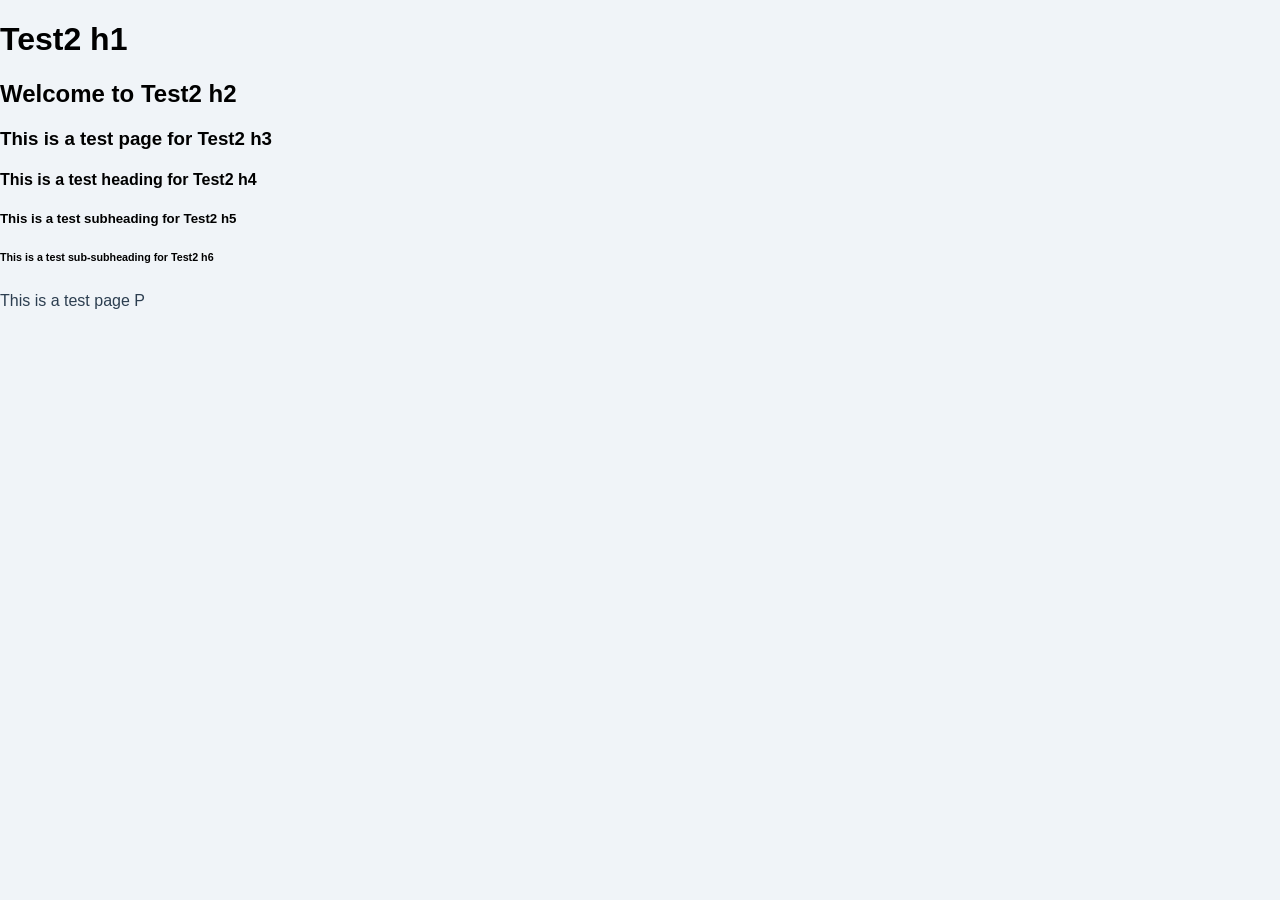
==== web_practice/index.html @ 7f4972f2 "changes made" ====
<!doctype html>
<html lang="en">
  <head>
    <meta charset="UTF-8" />
    <meta name="viewport" content="width=device-width, initial-scale=1.0" />
    <title>Test2</title>
    <link rel="stylesheet" href="styles.css" />
  </head>
  <body>
    <h1>Test2 h1</h1>
    <b><h2>Welcome to Test2 h2</h2></b>
    <h3>This is a test page for Test2 h3</h3>
    <h4>This is a test heading for Test2 h4</h4>
    <h5>This is a test subheading for Test2 h5</h5>
    <h6>This is a test sub-subheading for Test2 h6</h6>
    <p>This is a test page P</p>
  </body>
</html>
---- web_practice/styles.css ----
body {
  background-color: #f0f4f8; /* Soft blue-grey background */
  margin: 0; /* Removes default white border gaps around the page */
  font-family: sans-serif; /* Cleans up the font style for the entire page */
}

/* 1. Typography & Colors */
p {
  color: #2c3e50;
  line-height: 1.6;
}

strong {
  color: #e74c3c;
  font-size: 1.2rem;
}

em {
  color: #3498db;
}

a {
  color: #1abc9c;
  text-decoration: none;
}

/* 2. Media Dimensions */
img {
  width: 100%;
  max-width: 400px;
  height: auto;
  border-radius: 8px;
}

/* 3. Layout Containers & Lists */
div {
  background-color: #f8f9fa;
  padding: 20px;
  margin-bottom: 25px;
  border: 1px solid #dee2e6;
}

ul,
ol {
  margin-left: 20px;
  margin-bottom: 15px;
}

li {
  padding: 5px 0;
}

/* 4. Interactive Elements */
button {
  background-color: #34495e;
  color: #ffffff;
  padding: 10px 20px;
  border: none;
  border-radius: 4px;
  cursor: pointer;
}
body {
  background-color: #f0f4f8; /* Soft blue-grey background */
  margin: 0; /* Removes default white border gaps around the page */
  font-family: sans-serif; /* Cleans up the font style for the entire page */
}
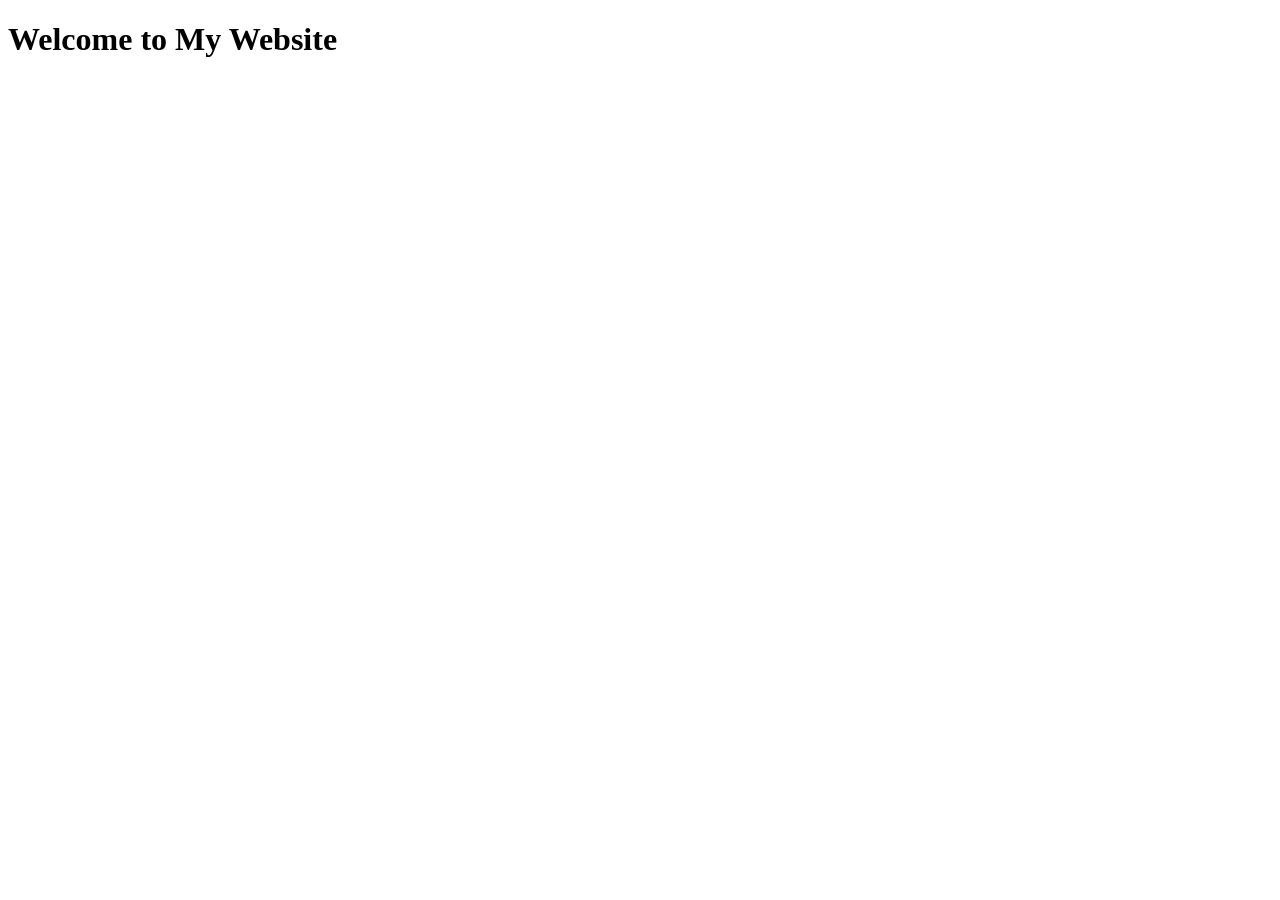
==== commit 249755a2: "update" ====
--- a/web_practice/index.html
+++ b/web_practice/index.html
@@ -3,16 +3,13 @@
   <head>
     <meta charset="UTF-8" />
     <meta name="viewport" content="width=device-width, initial-scale=1.0" />
-    <title>Test2</title>
+    <title>Website</title>
     <link rel="stylesheet" href="styles.css" />
   </head>
+
   <body>
-    <h1>Test2 h1</h1>
-    <b><h2>Welcome to Test2 h2</h2></b>
-    <h3>This is a test page for Test2 h3</h3>
-    <h4>This is a test heading for Test2 h4</h4>
-    <h5>This is a test subheading for Test2 h5</h5>
-    <h6>This is a test sub-subheading for Test2 h6</h6>
-    <p>This is a test page P</p>
+     <h1>Welcome to My Website</h1>
+
+
   </body>
 </html>
--- a/web_practice/styles.css
+++ b/web_practice/styles.css
@@ -1,66 +1,9 @@
-body {
-  background-color: #f0f4f8; /* Soft blue-grey background */
-  margin: 0; /* Removes default white border gaps around the page */
-  font-family: sans-serif; /* Cleans up the font style for the entire page */
+body {
+  background-color: powderblue;
 }
-
-/* 1. Typography & Colors */
-p {
-  color: #2c3e50;
-  line-height: 1.6;
+h1 {
+  color: blue;
 }
-
-strong {
-  color: #e74c3c;
-  font-size: 1.2rem;
+p {
+  color: red;
 }
-
-em {
-  color: #3498db;
-}
-
-a {
-  color: #1abc9c;
-  text-decoration: none;
-}
-
-/* 2. Media Dimensions */
-img {
-  width: 100%;
-  max-width: 400px;
-  height: auto;
-  border-radius: 8px;
-}
-
-/* 3. Layout Containers & Lists */
-div {
-  background-color: #f8f9fa;
-  padding: 20px;
-  margin-bottom: 25px;
-  border: 1px solid #dee2e6;
-}
-
-ul,
-ol {
-  margin-left: 20px;
-  margin-bottom: 15px;
-}
-
-li {
-  padding: 5px 0;
-}
-
-/* 4. Interactive Elements */
-button {
-  background-color: #34495e;
-  color: #ffffff;
-  padding: 10px 20px;
-  border: none;
-  border-radius: 4px;
-  cursor: pointer;
-}
-body {
-  background-color: #f0f4f8; /* Soft blue-grey background */
-  margin: 0; /* Removes default white border gaps around the page */
-  font-family: sans-serif; /* Cleans up the font style for the entire page */
-}
